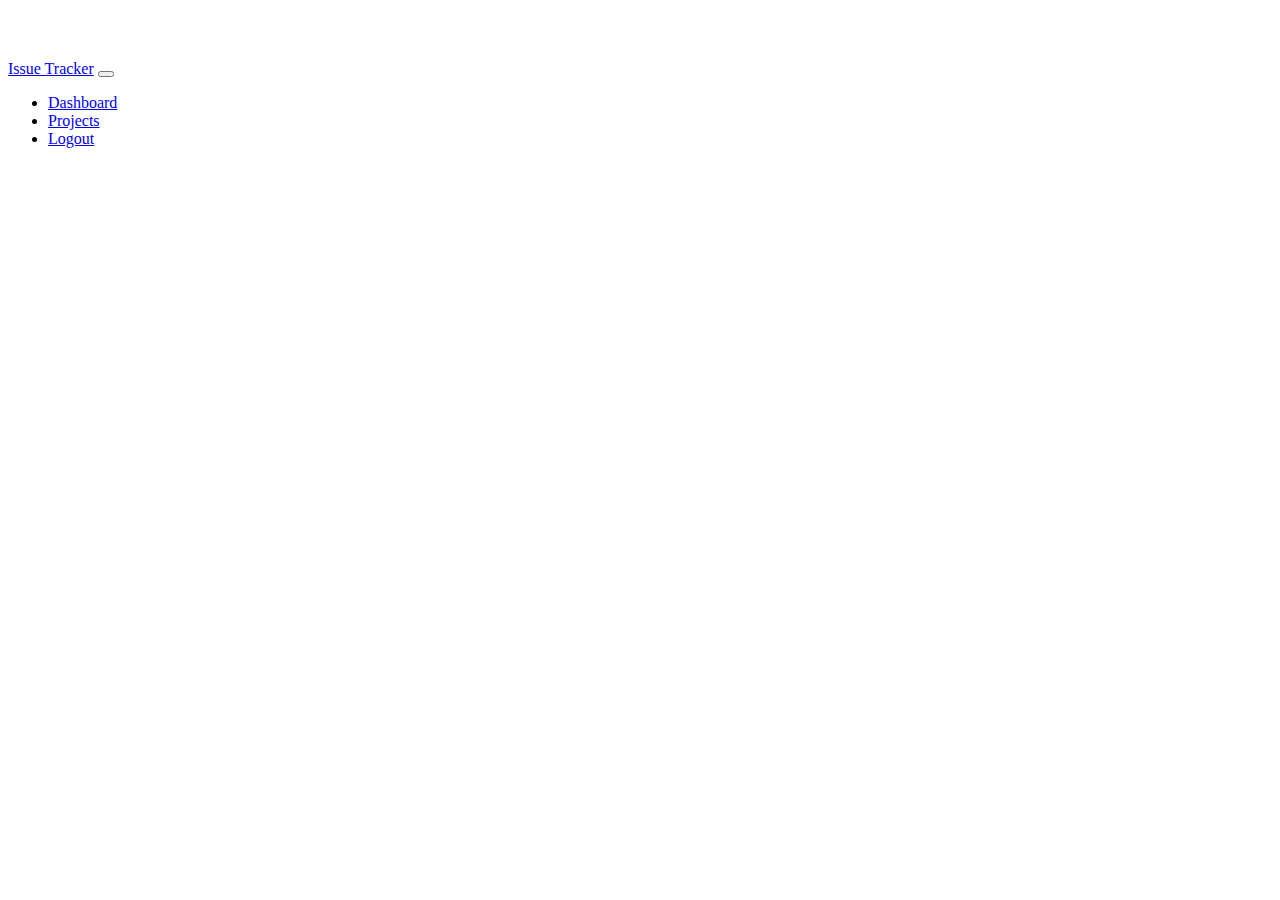
==== index.html @ c06adb77 "done with authentication" ====
<html lang="en" ng-app="issueTracker">
  <head>
    <meta charset="utf-8">
    <meta http-equiv="X-UA-Compatible" content="IE=edge">
    <title>Issue Tracker</title>
    <meta name="description" content="SoftUni Issue Tracker">
    <meta name="viewport" content="width=device-width, initial-scale=1">
    <link rel="stylesheet" href="app/bower_components/html5-boilerplate/dist/css/normalize.css">
    <link rel="stylesheet" href="app/bower_components/html5-boilerplate/dist/css/main.css">
    <link rel="stylesheet" href="app/bower_components/bootstrap/dist/css/bootstrap.min.css" />
    <link rel="stylesheet" href="app/bower_components/toastr/toastr.css" />
    <link rel="stylesheet" href="app/app.css" />
    <script src="app/bower_components/html5-boilerplate/dist/js/vendor/modernizr-2.8.3.min.js"></script>
    <base href="/" />
  </head>
<body ng-controller="MainCtrl" cz-shortcut-listen="true">
  <div class="navbar navbar-default navbar-fixed-top">
    <div class="container">
      <div class="navbar-header">
        <a href="/" class="navbar-brand">Issue Tracker</a>
        <button class="navbar-toggle" type="button" data-toggle="collapse" data-target="#navbar-main">
          <span class="icon-bar"></span>
          <span class="icon-bar"></span>
          <span class="icon-bar"></span>
        </button>
      </div>
      <div class="navbar-collapse collapse" id="navbar-main">
        <ul ng-if="isAuthenticated" class="nav navbar-nav">
          <li>
            <a href="#/newsFeed">Dashboard</a>
          </li>
          <li>
            <a href="#/friendRequests">Projects</a>
          </li>
          <li>
            <a href="#/logout">Logout</a>
          </li>
        </ul>

      </div>
    </div>
  </div>

  <div class="container">
      <div ng-view />
  </div>

  <div data-footer></div>
    
  <script src="app/bower_components/jquery/dist/jquery.min.js"></script>
  <script src="app/bower_components/jquery-ui/ui/datepicker.js"></script>
  <script src="app/bower_components/toastr/toastr.js"></script>
  <script src="app/bower_components/bootstrap/dist/js/bootstrap.min.js"></script>
  <script src="app/bower_components/angular/angular.js"></script>
  <script src="app/bower_components/angular-route/angular-route.js"></script>
  <script src="app/bower_components/angular-cookies/angular-cookies.js"></script>
  <script src="app/app.js"></script>
  <script src="app/common/main-controller.js"></script>
  <script src="app/common/datepicker-directive.js"></script>
  <script src="app/common/footer-directive.js"></script>
  <script src="app/common/validate-english-directive.js"></script>
  <script src="app/users/authentication.js"></script>
  <script src="app/users/identity.js"></script>
  <script src="app/home/home-controller.js"></script>
</body>
</html>
---- app/app.css ----
/* app css stylesheet */

body {
    margin-top: 60px;
}

.border {
    border: 1px solid black;
    padding: 15px;
}

.margin-bottom-100 {
    margin-bottom: 100px;
}

.menu {
  list-style: none;
  border-bottom: 0.1em solid black;
  margin-bottom: 2em;
  padding: 0 0 0.5em;
}

.hidden-element {
    display: none;
}

.disabled-button {
    opacity: 0.5;
}

.small-image {
    width: 250px;
}

input.ng-invalid.ng-dirty {
    background-color: pink;
}

.menu:before {
  content: "[";
}

.menu:after {
  content: "]";
}

.menu > li {
  display: inline;
}

.menu > li:before {
  content: "|";
  padding-right: 0.3em;
}

.menu > li:nth-child(1):before {
  content: "";
  padding: 0;
}
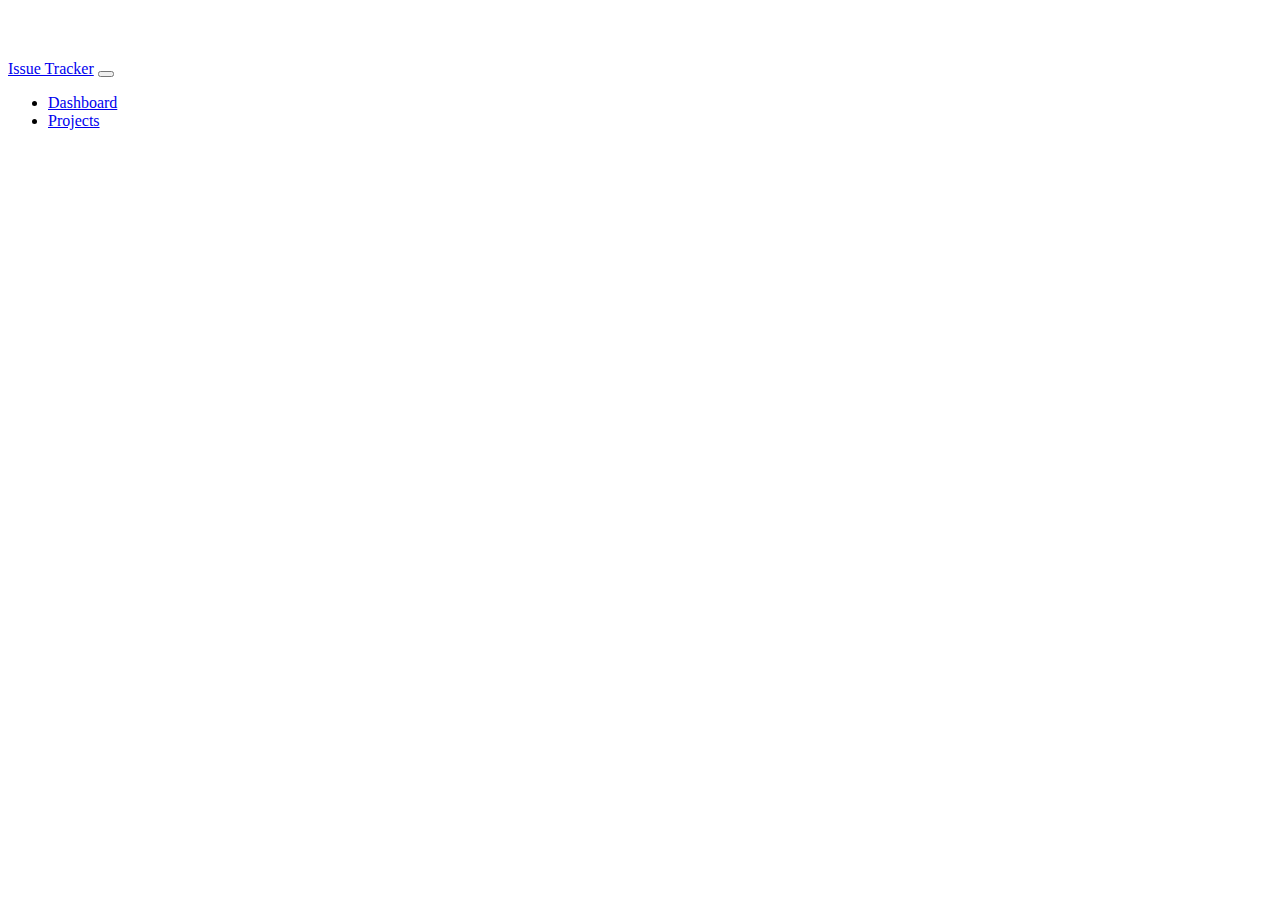
==== commit 86ab832d: "remove logut" ====
--- a/index.html
+++ b/index.html
@@ -32,9 +32,6 @@
           <li>
             <a href="#/friendRequests">Projects</a>
           </li>
-          <li>
-            <a href="#/logout">Logout</a>
-          </li>
         </ul>
 
       </div>
@@ -62,5 +59,6 @@
   <script src="app/users/authentication.js"></script>
   <script src="app/users/identity.js"></script>
   <script src="app/home/home-controller.js"></script>
+  <script src="app/projects/all-projects.js"></script>
 </body>
 </html>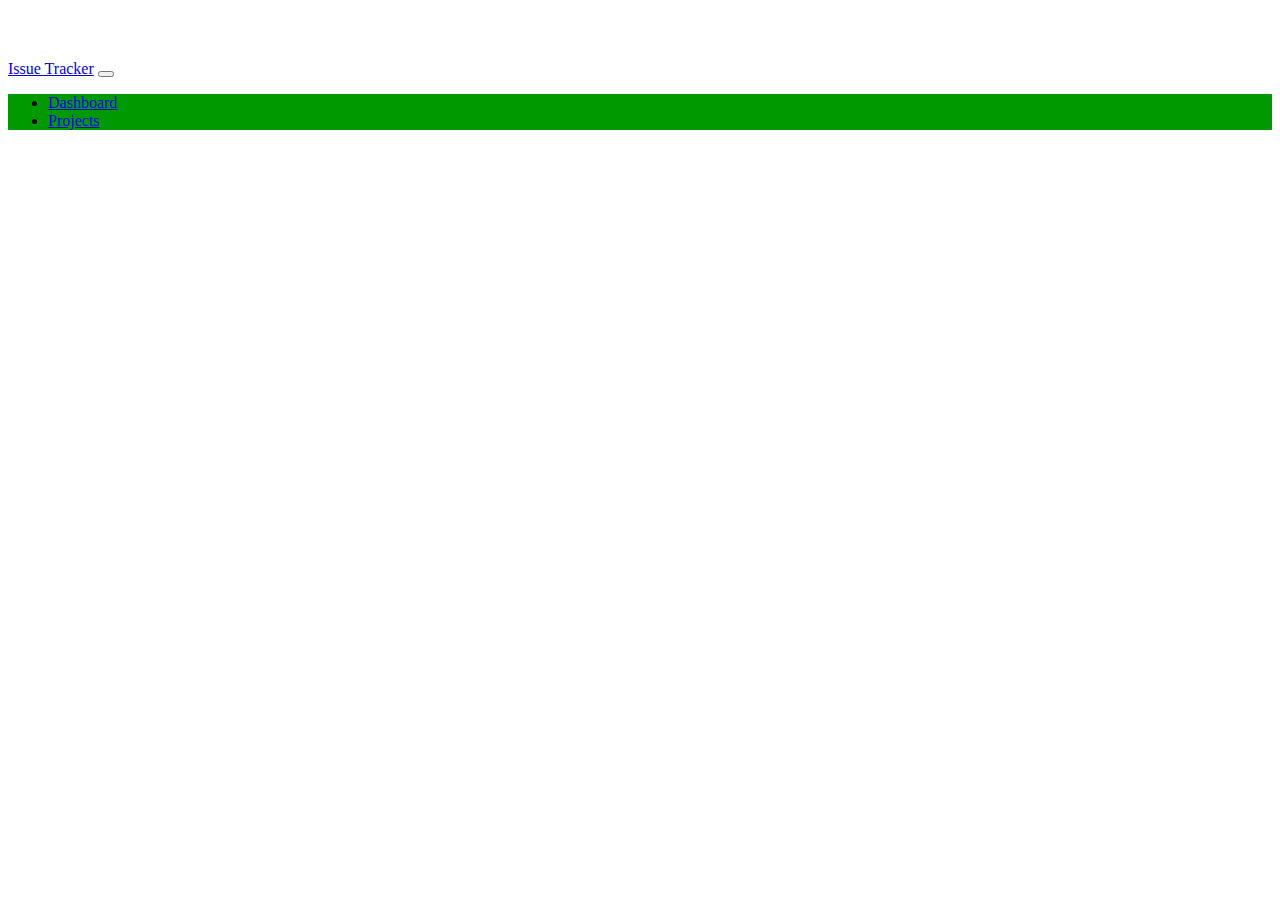
==== commit acf28a86: "wip" ====
--- a/index.html
+++ b/index.html
@@ -25,7 +25,7 @@
         </button>
       </div>
       <div class="navbar-collapse collapse" id="navbar-main">
-        <ul ng-if="isAuthenticated" class="nav navbar-nav">
+        <ul ng-if="isAuthenticated" class="nav navbar-nav main-buttons">
           <li>
             <a href="#/newsFeed">Dashboard</a>
           </li>
@@ -33,7 +33,6 @@
             <a href="#/friendRequests">Projects</a>
           </li>
         </ul>
-
       </div>
     </div>
   </div>
--- a/app/app.css
+++ b/app/app.css
@@ -32,6 +32,16 @@
     width: 250px;
 }
 
+.blue-text {
+  background-color: #00FFFF;
+  color: white;
+  font-weight: bold;
+}
+
+.main-buttons {
+  background-color: 009900;
+}
+
 input.ng-invalid.ng-dirty {
     background-color: pink;
 }
